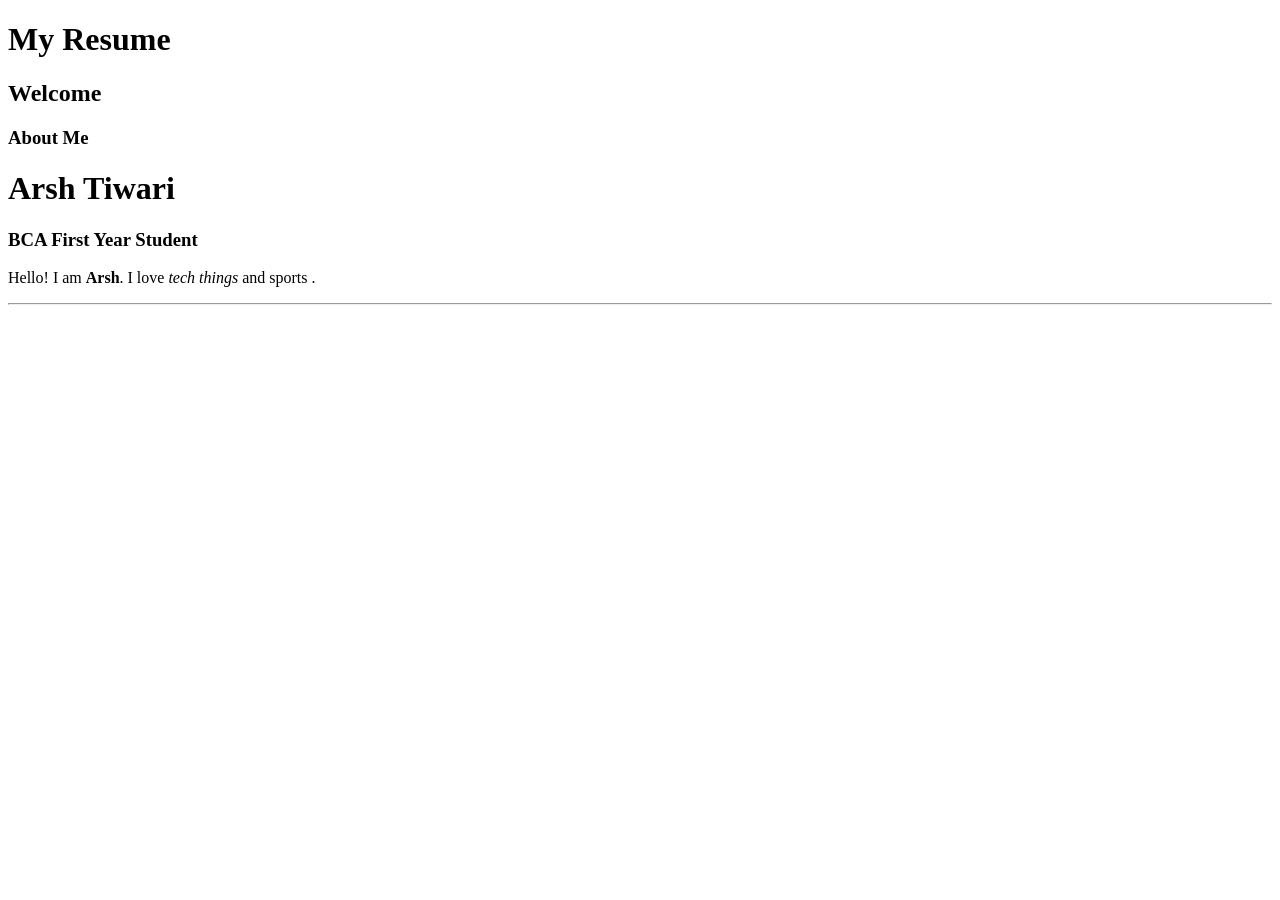
==== Week2/index.html @ 1fd57363 "Add Intro" ====
<!DOCTYPE html>
<html lang="en">
<head>
    <meta charset="UTF-8">
    <meta name="viewport" content="width=device-width, initial-scale=1.0">
    <title>My Resume</title>
</head>
<body>
    <h1>My Resume</h1>
    <h2>Welcome</h2>
    <h3>About Me</h3>
    
</body>
 <!-- Heading: write your own name -->
  <h1>Arsh Tiwari</h1>
  <h3>BCA First Year Student</h3>
<p>Hello! I am <strong>Arsh</strong>. I love <em>tech things</em> and sports .</p>
  <hr>
</html>
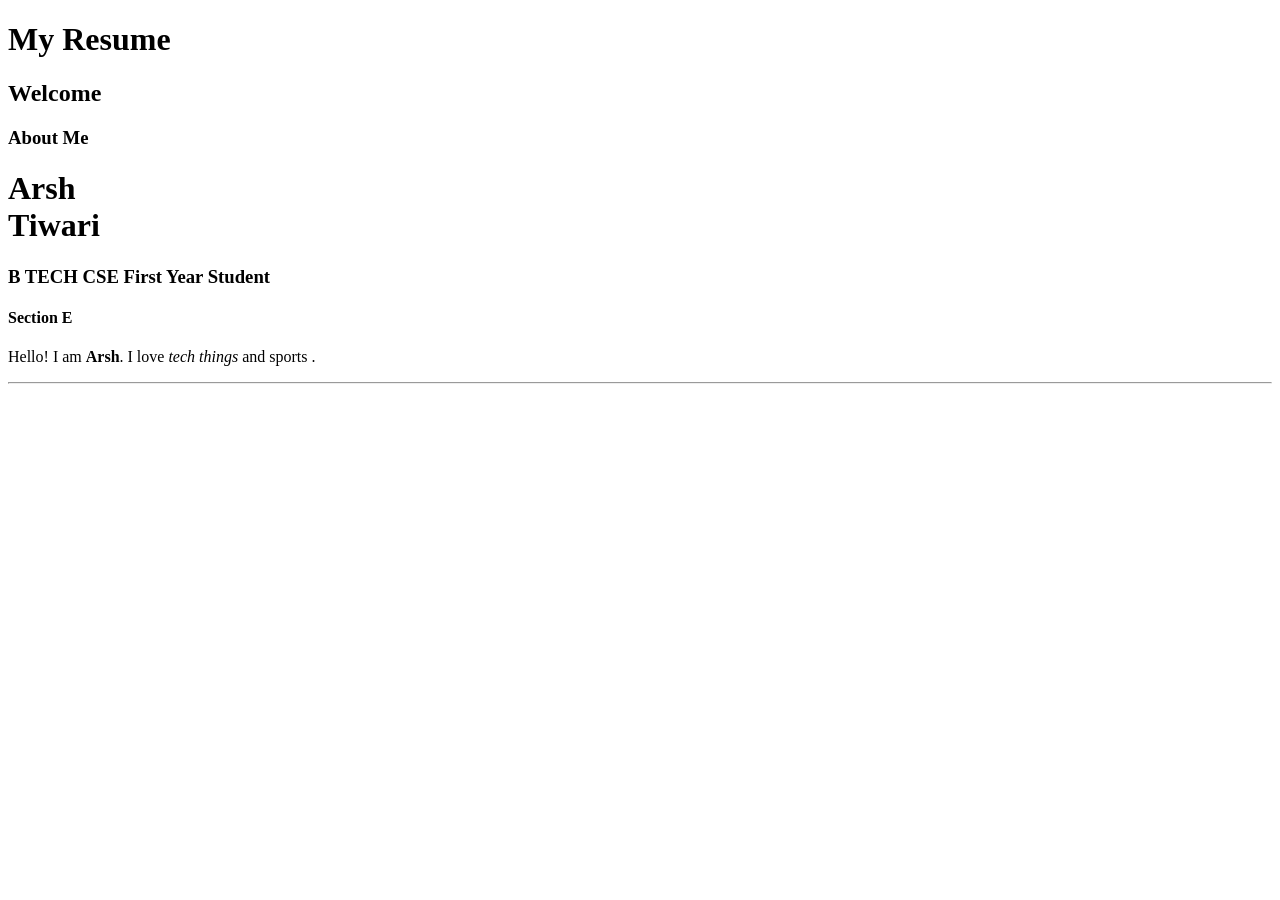
==== commit ad53b603: "hello" ====
--- a/Week2/index.html
+++ b/Week2/index.html
@@ -12,8 +12,9 @@
     
 </body>
  <!-- Heading: write your own name -->
-  <h1>Arsh Tiwari</h1>
-  <h3>BCA First Year Student</h3>
+  <h1 style="width: 0%;">Arsh Tiwari</h1>
+  <h3>B TECH CSE First Year Student</h3>
+  <h4>Section E </h4>
 <p>Hello! I am <strong>Arsh</strong>. I love <em>tech things</em> and sports .</p>
   <hr>
 </html>
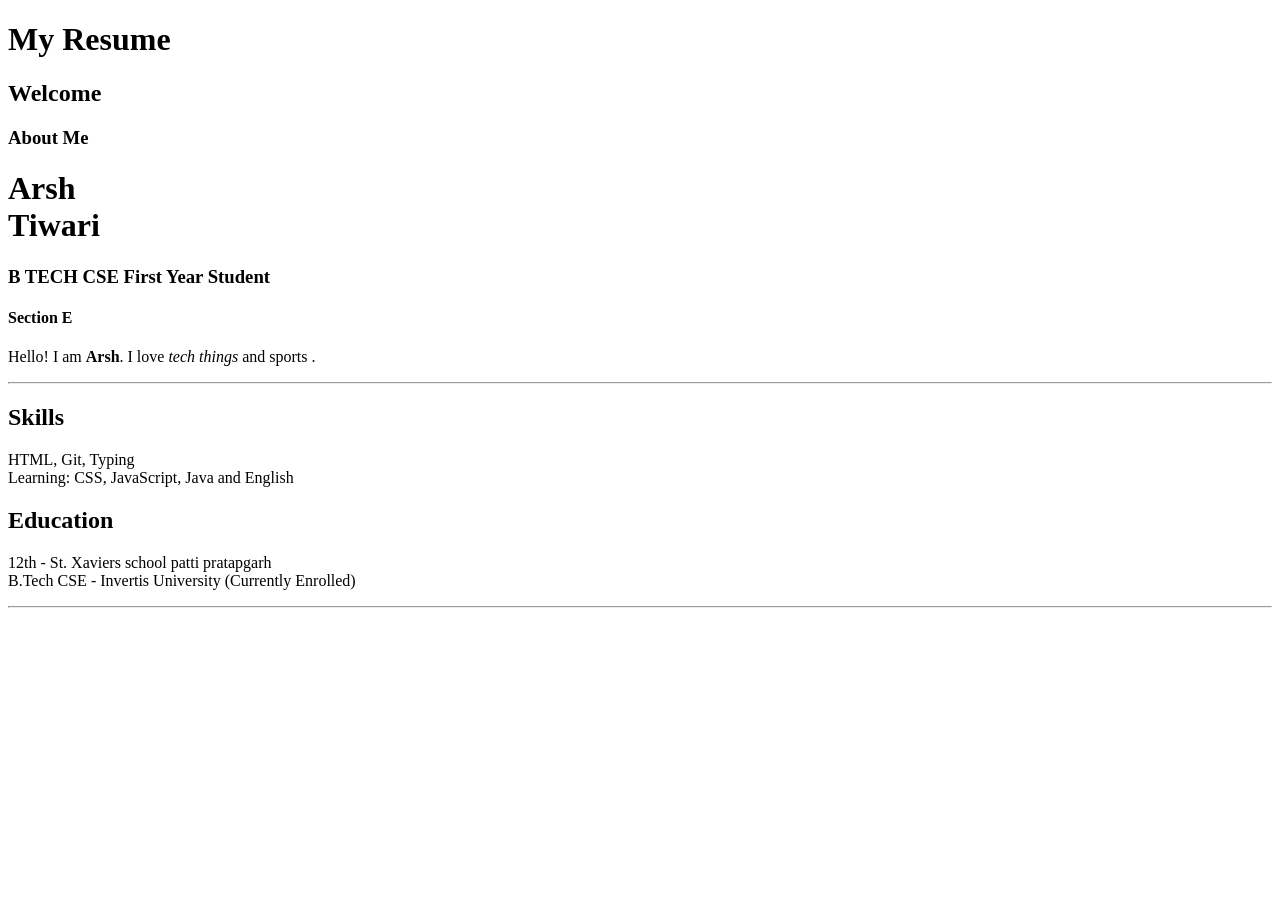
==== commit 2a817b76: "Add Skills & Education" ====
--- a/Week2/index.html
+++ b/Week2/index.html
@@ -17,4 +17,21 @@
   <h4>Section E </h4>
 <p>Hello! I am <strong>Arsh</strong>. I love <em>tech things</em> and sports .</p>
   <hr>
+<!-- Skills Box -->
+    <h2>Skills</h2>
+    <div id="Skills" class="section">
+    <p>HTML, Git, Typing<br>Learning: CSS, JavaScript, Java and English </p>
+    </div>
+    <!-- Education Box -->
+    <div id="Education" class="section">
+    <h2>Education</h2>
+    <p>12th - St. Xaviers school patti pratapgarh <br>B.Tech CSE - Invertis University (Currently Enrolled)</p>
+    </div>
+<hr>
+
+
+
+
+
+
 </html>
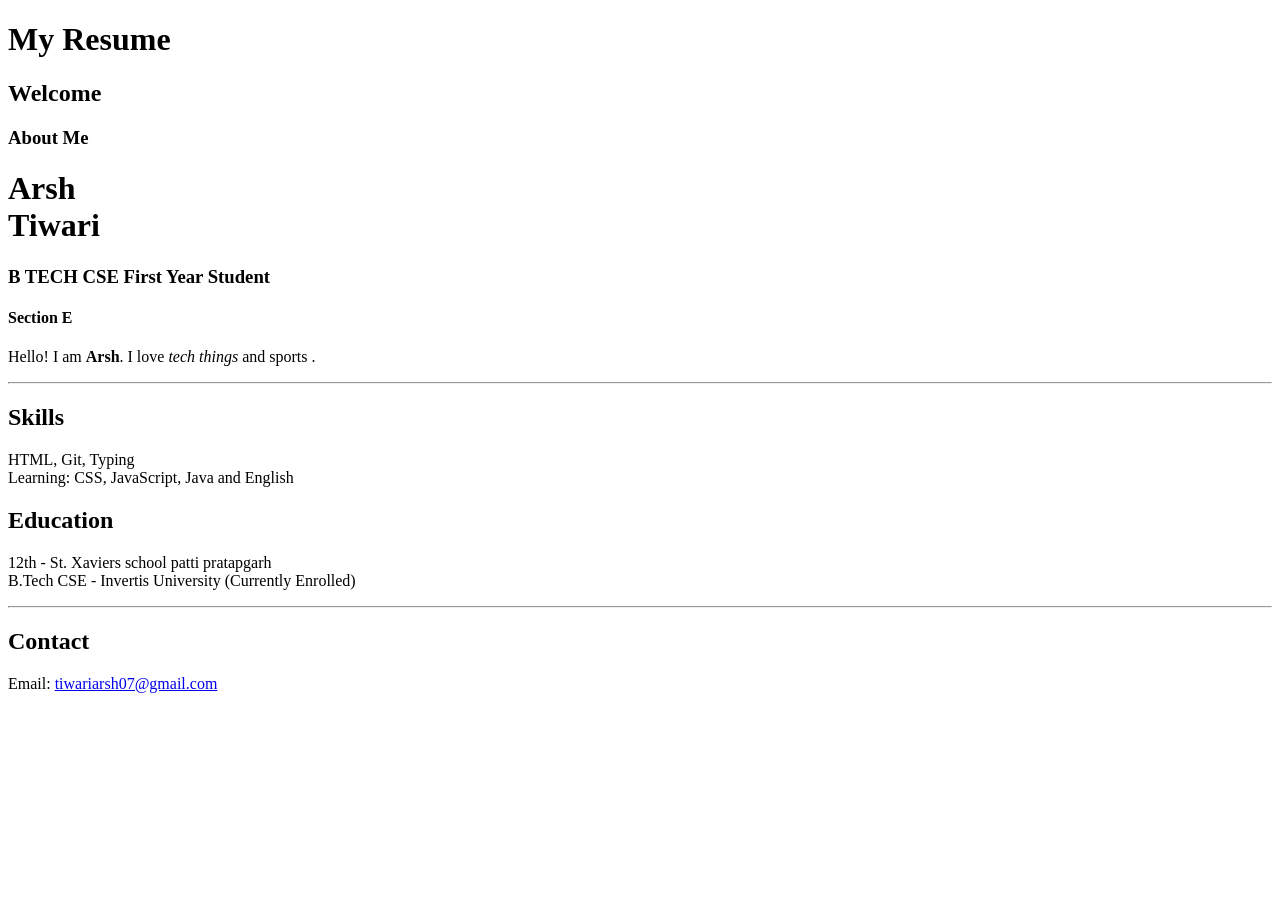
==== commit de4b1163: "contect" ====
--- a/Week2/index.html
+++ b/Week2/index.html
@@ -27,7 +27,11 @@
     <h2>Education</h2>
     <p>12th - St. Xaviers school patti pratapgarh <br>B.Tech CSE - Invertis University (Currently Enrolled)</p>
     </div>
-<hr>
+<hr>  
+ <!-- Contact Box -->
+    <h2>Contact</h2>
+    <p>Email: <a href="mailto:tiwariarsh07@gmail.com">tiwariarsh07@gmail.com</a></p>
+    
 
 
 
